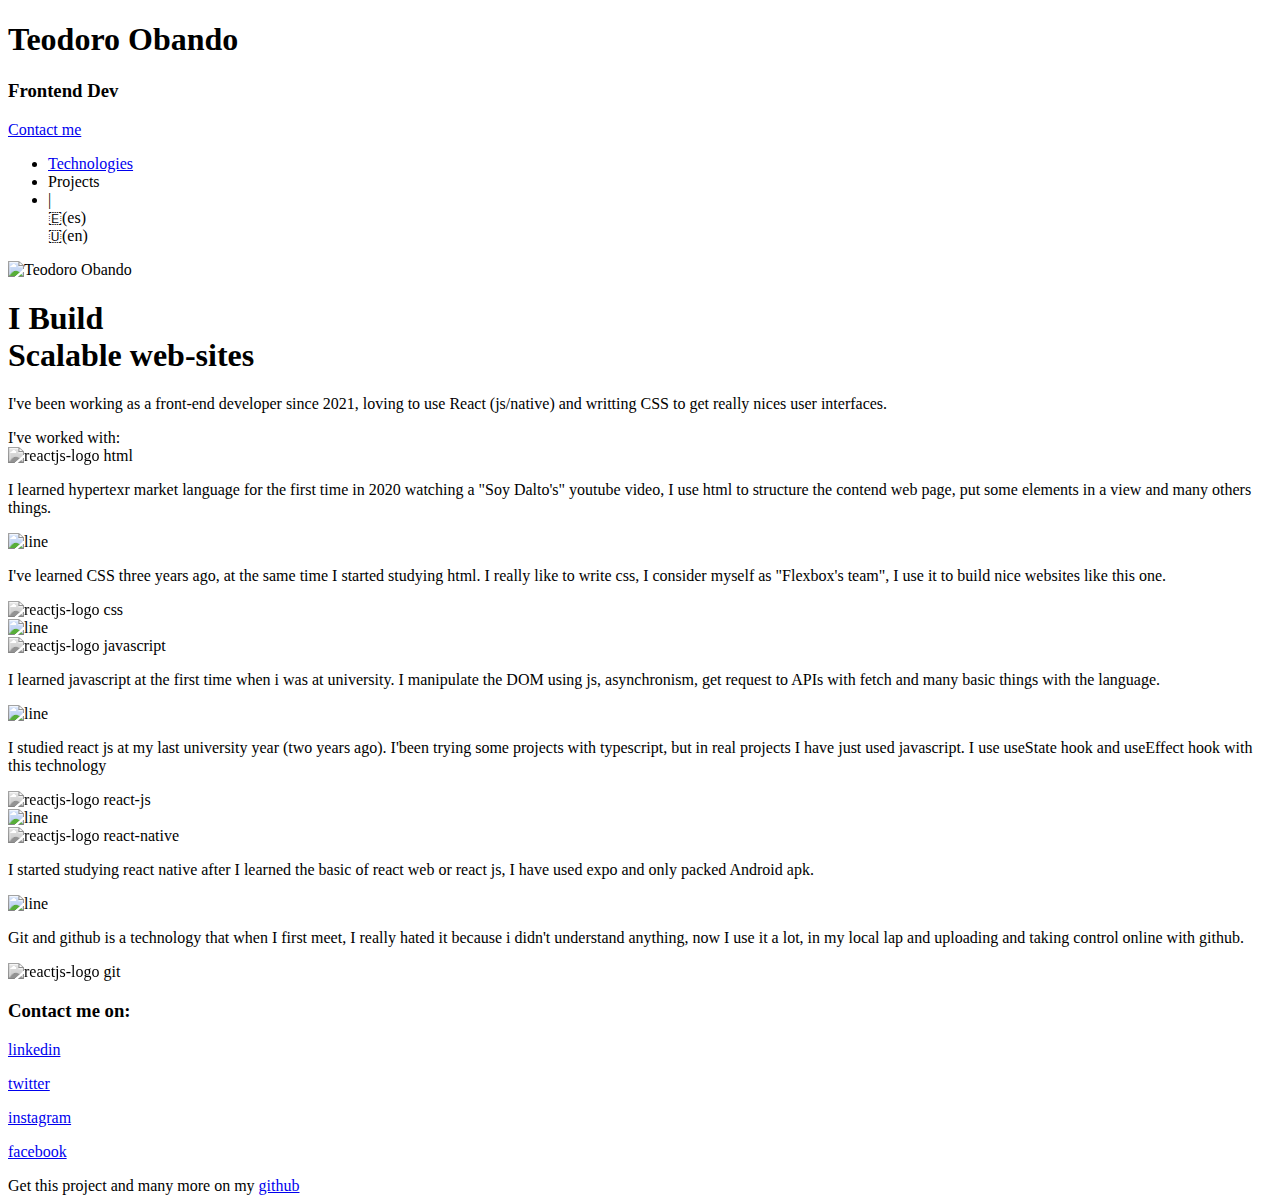
==== index.html @ 7aae681f "[FIX] writting error on footer and image png" ====
<!DOCTYPE html>
<html lang="en">
<head>
    <link rel="icon" href="./images/teo.ico">
    <meta charset="UTF-8">
    <meta http-equiv="X-UA-Compatible" content="IE=edge">
    <meta name="viewport" content="width=device-width, initial-scale=1.0">
    <title>Teodoro Obando</title>
    <link rel="stylesheet" href="/me/styles/index.css">
    <script src="./js/index.js"></script>
    <script src="./js/scroll.js"></script>
    <script src="https://unpkg.com/@lottiefiles/lottie-player@latest/dist/lottie-player.js"></script>
</head>
<body>
    <header>
        <div>
            <h1>Teodoro Obando</h1>
            <h3>Frontend Dev</h3>
        </div>
        <div>
            <a href="#footer">Contact me</a>
        </div>
    </header>
    <nav>
        <ul>
            <li><a href="#tecSection">Technologies</a></li>
            <li><a onclick="message('view')">Projects</a></li>
            <li>|</li>
            <div onclick="message('feature')" class="effect">🇪(es)</div>
            <div onclick="message('feature')" class="effect">🇺(en)</div>
        </ul>
    </nav>

    <section class="mainSection">
        <img src="./images/me.png" alt="Teodoro Obando" class="default">
        <article class="default">
            <h1><strong>I Build</strong><br>Scalable <strong>web-sites</strong></h1>
            <p>
                I've been working as a front-end developer since 2021, 
                loving to use React (js/native) and writting CSS to get 
                really nices user interfaces.
            </p>
        </article>
        <a href="#tecSection" class="scrollIcon">
            <lottie-player 
                src="https://assets1.lottiefiles.com/packages/lf20_o87tttfh.json"  
                background="transparent"  speed="0.5"  style="width: 90px; height: 70px;"  
                loop autoplay
            ></lottie-player>
        </a>
    </section>
    <section class="tecSection" id="tecSection">
        <span>I've worked with:</span>

        <div class="leftWrapper html reveal">
            <div>
                <img 
                    src="https://cdn.worldvectorlogo.com/logos/html-1.svg" 
                    alt="reactjs-logo" width="106px" style="filter: grayscale(100%);"
                >
                <span>html</span>
            </div>
            <p>
               I learned hypertexr market language for the first time in 2020 watching a "Soy Dalto's" 
               youtube video, I use html to structure the contend web page, put some elements in a view and many others things.
            </p>
        </div>

        <img src="./images/line.png" alt="line" width="34px" class="rightLine">

        <div class="rightWrapper css reveal">
            <p>
                I've learned CSS three years ago, at the same time I started studying html. I really like to write css,
                I consider myself as "Flexbox's team", I use it to build nice websites like this one.
            </p>
            <div>
                <img 
                    src="https://cdn4.iconfinder.com/data/icons/social-media-logos-6/512/121-css3-512.png" 
                    alt="reactjs-logo" width="120px" style="filter: grayscale(100%);"
                >
                <span>css</span>
            </div>
        </div>

        <img src="./images/line.png" alt="line" width="34px">

        <div class="leftWrapper js reveal">
            <div>
                <img 
                    src="https://upload.wikimedia.org/wikipedia/commons/thumb/6/6a/JavaScript-logo.png/800px-JavaScript-logo.png" 
                    alt="reactjs-logo" width="120px" style="filter: grayscale(100%);"
                >
                <span>javascript</span>
            </div>
            <p>
                I learned javascript at the first time when i was at university. I manipulate the DOM using js, asynchronism, 
                get request to APIs with fetch and many basic things with the language.
            </p>
        </div>

        <img src="./images/line.png" alt="line" width="34px" class="rightLine">

        <div class="rightWrapper rjs reveal">
            <p>
                I studied react js at my last university year (two years ago). I'been trying some projects with typescript, 
                but in real projects I have just used javascript. I use useState hook and useEffect hook with this technology
            </p>
            <div>
                <img 
                    src="https://upload.wikimedia.org/wikipedia/commons/thumb/a/a7/React-icon.svg/1200px-React-icon.svg.png" 
                    alt="reactjs-logo" width="120px" style="filter: grayscale(100%);"
                >
                <span>react-js</span>
            </div>
        </div>

        <img src="./images/line.png" alt="line" width="34px">

        <div class="leftWrapper rnt reveal">
            <div>
                <img 
                    src="https://upload.wikimedia.org/wikipedia/commons/thumb/a/a7/React-icon.svg/1200px-React-icon.svg.png" 
                    alt="reactjs-logo" width="120px" style="filter: grayscale(100%);"
                >
                <span>react-native</span>
            </div>
            <p>
                I started studying react native after I learned the basic of react web or react js, I have used expo and only 
                packed Android apk. 
            </p>
        </div>

        <img src="./images/line.png" alt="line" width="34px" class="rightLine">

        <div class="rightWrapper git reveal">
            <p>
                Git and github is a technology that when I first meet, I really hated it because i didn't understand anything,
                now I use it a lot, in my local lap and uploading and taking control online with github.
            </p>
            <div>
                <img 
                    src="https://git-scm.com/images/logos/downloads/Git-Icon-White.png" 
                    alt="reactjs-logo" width="120px" style="filter: grayscale(100%);"
                >
                <span>git</span>
            </div>
        </div>

    </section>
    <!--
        <lottie-player 
            src="https://assets6.lottiefiles.com/packages/lf20_8efd9doz.json" background="transparent"  
            speed="1" style="width: 300px; height: 300px;" loop autoplay
        >
        </lottie-player>
    -->
    <footer id="footer">
        <h3>Contact me on:</h3>
            <div class="social-networks-container">
                <a href="https://www.linkedin.com/in/teodoroalvarezobando" target="_blank">
                    <lottie-player 
                        src="https://lottie.host/93df9b1c-dd27-4bdf-8cf5-648e834508a4/yTwig0OqDN.json" 
                        background="transparent" speed="1" style="width: 80px; height: 80px;" loop autoplay
                    ></lottie-player>
                    <p>linkedin</p>
                </a>
                <a href="https://twitter.com/te096" target="_blank">
                    <lottie-player 
                        src="https://lottie.host/f6dd78a8-14ef-45ce-8c1a-f5ea6e421f1c/C4WUv2QvuE.json" 
                        background="transparent" speed="1" style="width: 80px; height: 80px;" loop autoplay
                    ></lottie-player>
                    <p>twitter</p>
                </a>
                <a href="https://www.instagram.com/teo009__/" target="_blank">
                    <lottie-player 
                        src="https://lottie.host/34bb9e4e-294e-4143-9e09-c0529c4bde93/OuvjYXpfXa.json" 
                        background="transparent" speed="1" style="width: 80px; height: 80px;" loop autoplay
                    ></lottie-player>
                    <p>instagram</p>
                </a>
                <a href="https://www.facebook.com/teodoroantonio.alvarezobando/" target="_blank">
                    <lottie-player 
                        src="https://lottie.host/2098eaf7-9e85-401b-a7b2-c43f4ac99e74/IGsNXHG3uh.json" 
                        background="transparent" speed="1" style="width: 80px; height: 80px;" loop autoplay
                    ></lottie-player>
                    <p>facebook</p>
                </a>
            </div>
            <div class="git-container">
                <span>Get this project and many more on my</span>
                <a href="https://github.com/teo009" target="_blank">github</a>
            </div>
    </footer>
</body>
</html>
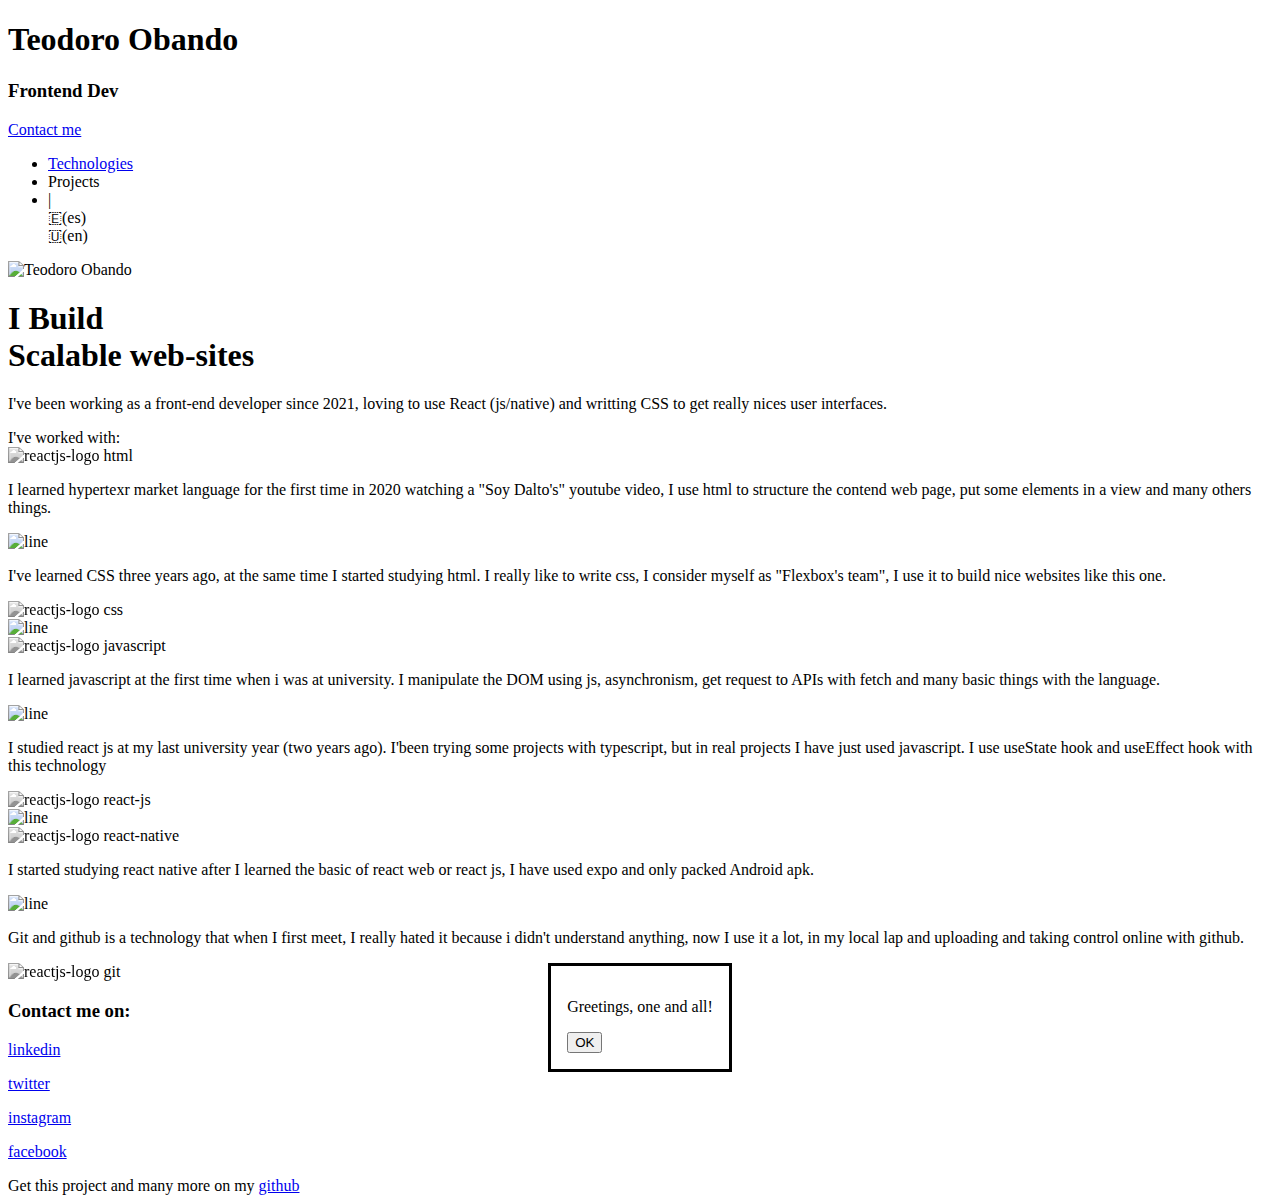
==== commit 006c01b8: "Merge pull request #24 from teo009/development" ====
--- a/index.html
+++ b/index.html
@@ -137,6 +137,14 @@
                 Git and github is a technology that when I first meet, I really hated it because i didn't understand anything,
                 now I use it a lot, in my local lap and uploading and taking control online with github.
             </p>
+
+            <dialog open>
+                <p>Greetings, one and all!</p>
+                <form method="dialog">
+                  <button>OK</button>
+                </form>
+              </dialog>
+              
             <div>
                 <img 
                     src="https://git-scm.com/images/logos/downloads/Git-Icon-White.png" 
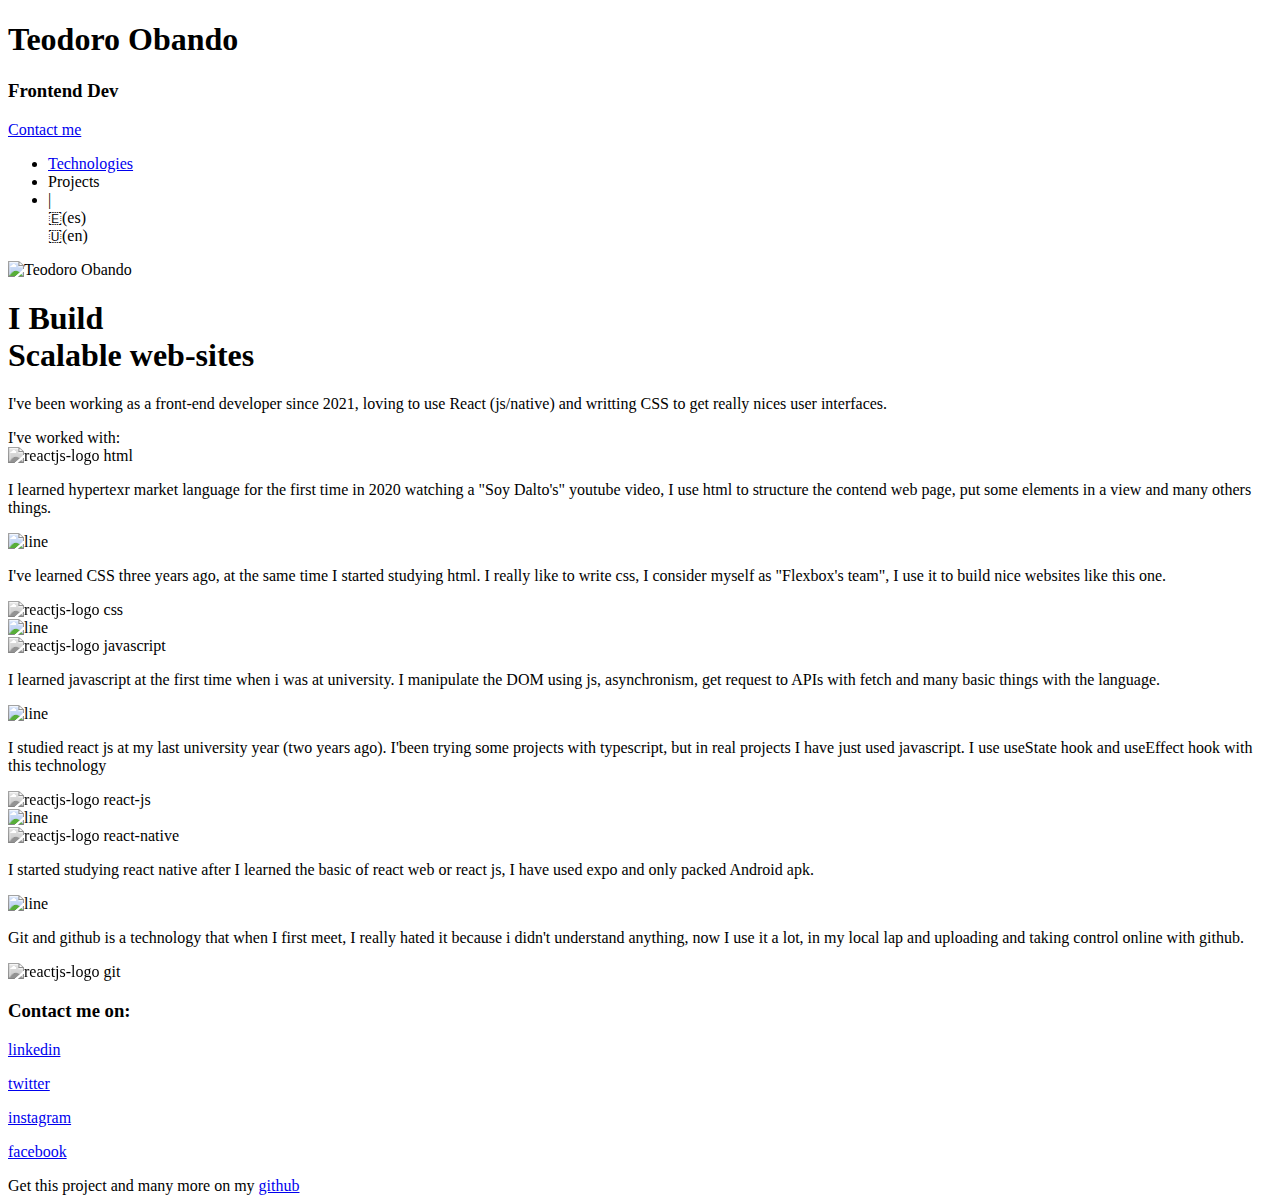
==== commit 407e4d9e: "Merge pull request #25 from teo009/development" ====
--- a/index.html
+++ b/index.html
@@ -137,14 +137,6 @@
                 Git and github is a technology that when I first meet, I really hated it because i didn't understand anything,
                 now I use it a lot, in my local lap and uploading and taking control online with github.
             </p>
-
-            <dialog open>
-                <p>Greetings, one and all!</p>
-                <form method="dialog">
-                  <button>OK</button>
-                </form>
-              </dialog>
-              
             <div>
                 <img 
                     src="https://git-scm.com/images/logos/downloads/Git-Icon-White.png" 
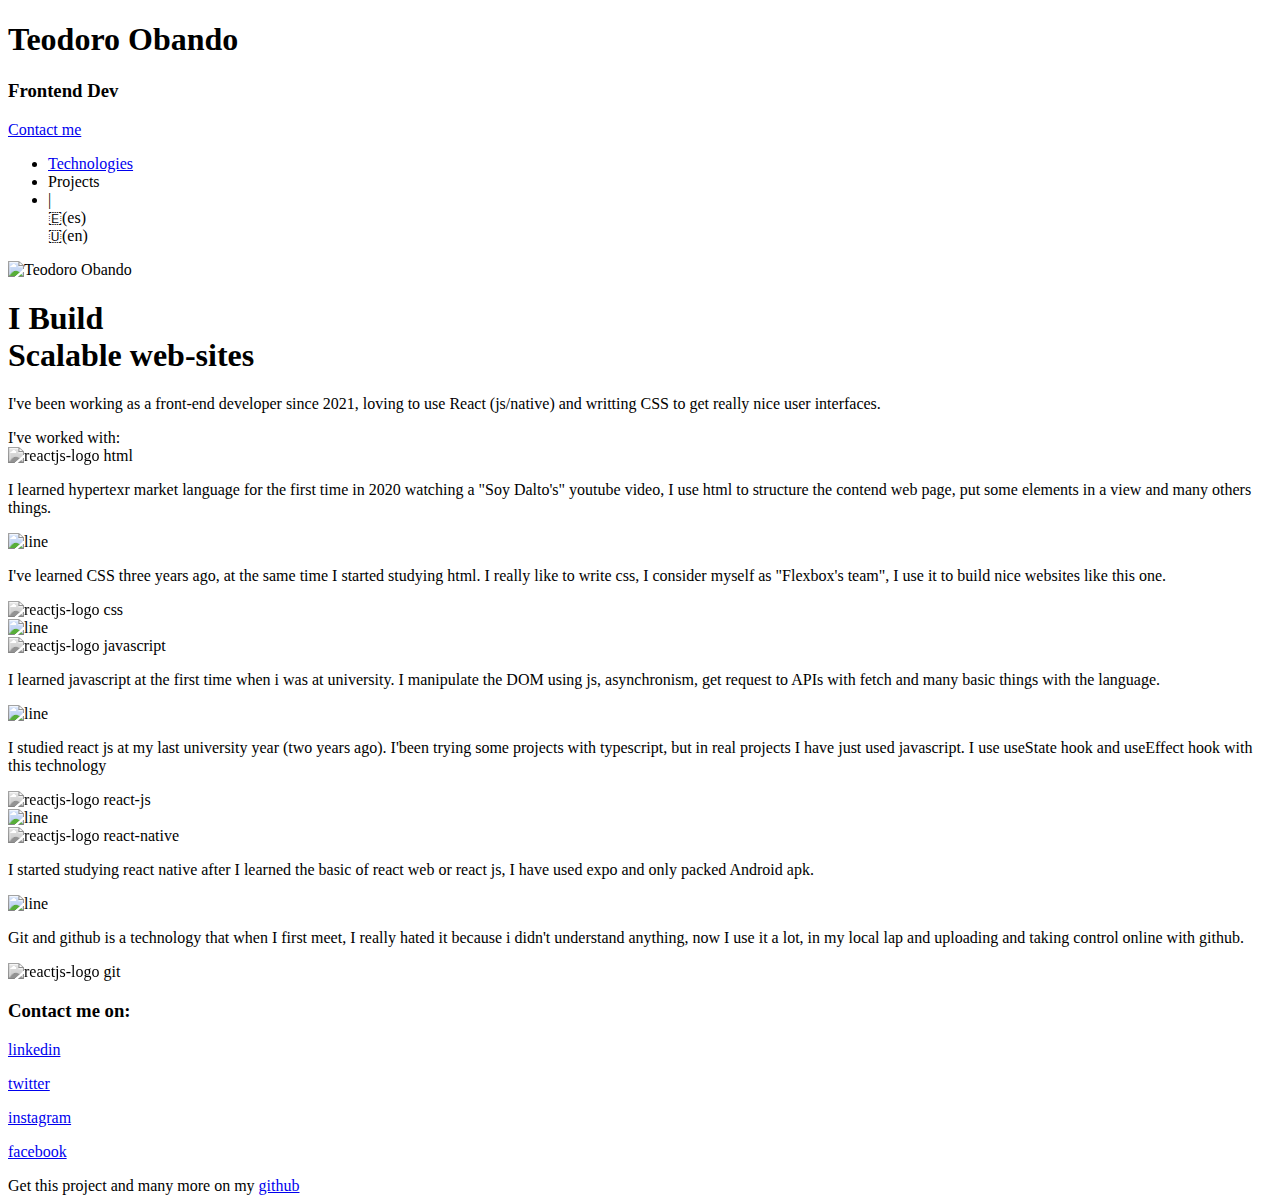
==== commit b44c7b5f: "[FIX] bad word" ====
--- a/index.html
+++ b/index.html
@@ -38,7 +38,7 @@
             <p>
                 I've been working as a front-end developer since 2021, 
                 loving to use React (js/native) and writting CSS to get 
-                really nices user interfaces.
+                really nice user interfaces.
             </p>
         </article>
         <a href="#tecSection" class="scrollIcon">
@@ -147,13 +147,6 @@
         </div>
 
     </section>
-    <!--
-        <lottie-player 
-            src="https://assets6.lottiefiles.com/packages/lf20_8efd9doz.json" background="transparent"  
-            speed="1" style="width: 300px; height: 300px;" loop autoplay
-        >
-        </lottie-player>
-    -->
     <footer id="footer">
         <h3>Contact me on:</h3>
             <div class="social-networks-container">
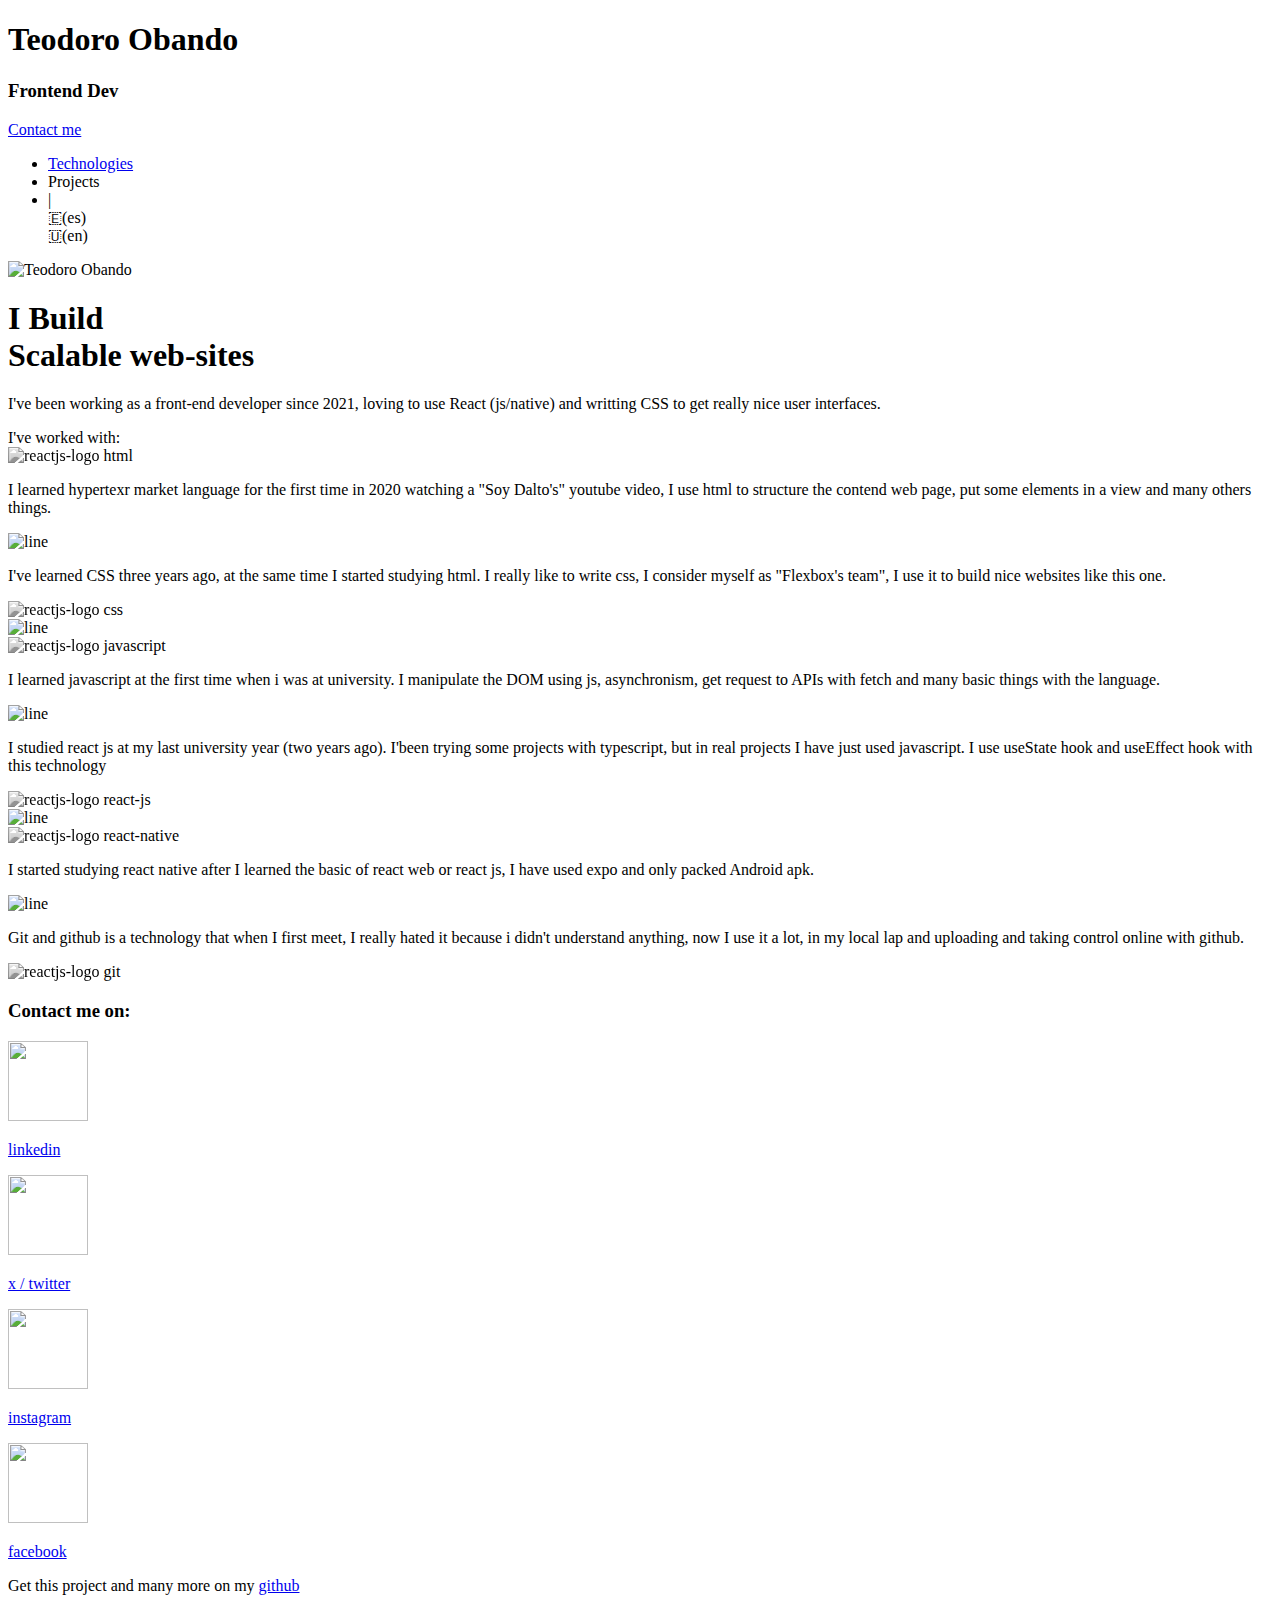
==== commit a864c493: "[EDIT] from change twitter logo and name to x" ====
--- a/index.html
+++ b/index.html
@@ -61,8 +61,8 @@
                 <span>html</span>
             </div>
             <p>
-               I learned hypertexr market language for the first time in 2020 watching a "Soy Dalto's" 
-               youtube video, I use html to structure the contend web page, put some elements in a view and many others things.
+                I learned hypertexr market language for the first time in 2020 watching a "Soy Dalto's" 
+                youtube video, I use html to structure the contend web page, put some elements in a view and many others things.
             </p>
         </div>
 
@@ -151,31 +151,31 @@
         <h3>Contact me on:</h3>
             <div class="social-networks-container">
                 <a href="https://www.linkedin.com/in/teodoroalvarezobando" target="_blank">
-                    <lottie-player 
-                        src="https://lottie.host/93df9b1c-dd27-4bdf-8cf5-648e834508a4/yTwig0OqDN.json" 
-                        background="transparent" speed="1" style="width: 80px; height: 80px;" loop autoplay
-                    ></lottie-player>
+                    <img
+                        src="https://cdn1.iconfinder.com/data/icons/logotypes/32/circle-linkedin-512.png"
+                        style="width: 80px; height: 80px;"
+                    ></img>
                     <p>linkedin</p>
                 </a>
-                <a href="https://twitter.com/te096" target="_blank">
-                    <lottie-player 
-                        src="https://lottie.host/f6dd78a8-14ef-45ce-8c1a-f5ea6e421f1c/C4WUv2QvuE.json" 
-                        background="transparent" speed="1" style="width: 80px; height: 80px;" loop autoplay
-                    ></lottie-player>
-                    <p>twitter</p>
+                <a href="https://x.com/te096" target="_blank">
+                    <img
+                        src="https://seeklogo.com/images/T/twitter-x-logo-0339F999CF-seeklogo.com.png?v=638264860180000000" 
+                        style="width: 80px; height: 80px;"
+                    ></img>
+                    <p>x / twitter</p>
                 </a>
                 <a href="https://www.instagram.com/teo009__/" target="_blank">
-                    <lottie-player 
-                        src="https://lottie.host/34bb9e4e-294e-4143-9e09-c0529c4bde93/OuvjYXpfXa.json" 
-                        background="transparent" speed="1" style="width: 80px; height: 80px;" loop autoplay
-                    ></lottie-player>
+                    <img
+                        src="https://cdn.pixabay.com/photo/2021/06/15/12/14/instagram-6338392_1280.png" 
+                        style="width: 80px; height: 80px;"
+                    ></img>
                     <p>instagram</p>
                 </a>
                 <a href="https://www.facebook.com/teodoroantonio.alvarezobando/" target="_blank">
-                    <lottie-player 
-                        src="https://lottie.host/2098eaf7-9e85-401b-a7b2-c43f4ac99e74/IGsNXHG3uh.json" 
-                        background="transparent" speed="1" style="width: 80px; height: 80px;" loop autoplay
-                    ></lottie-player>
+                    <img
+                        src="https://upload.wikimedia.org/wikipedia/commons/thumb/5/51/Facebook_f_logo_%282019%29.svg/2048px-Facebook_f_logo_%282019%29.svg.png" 
+                        style="width: 80px; height: 80px;"
+                    ></img>
                     <p>facebook</p>
                 </a>
             </div>
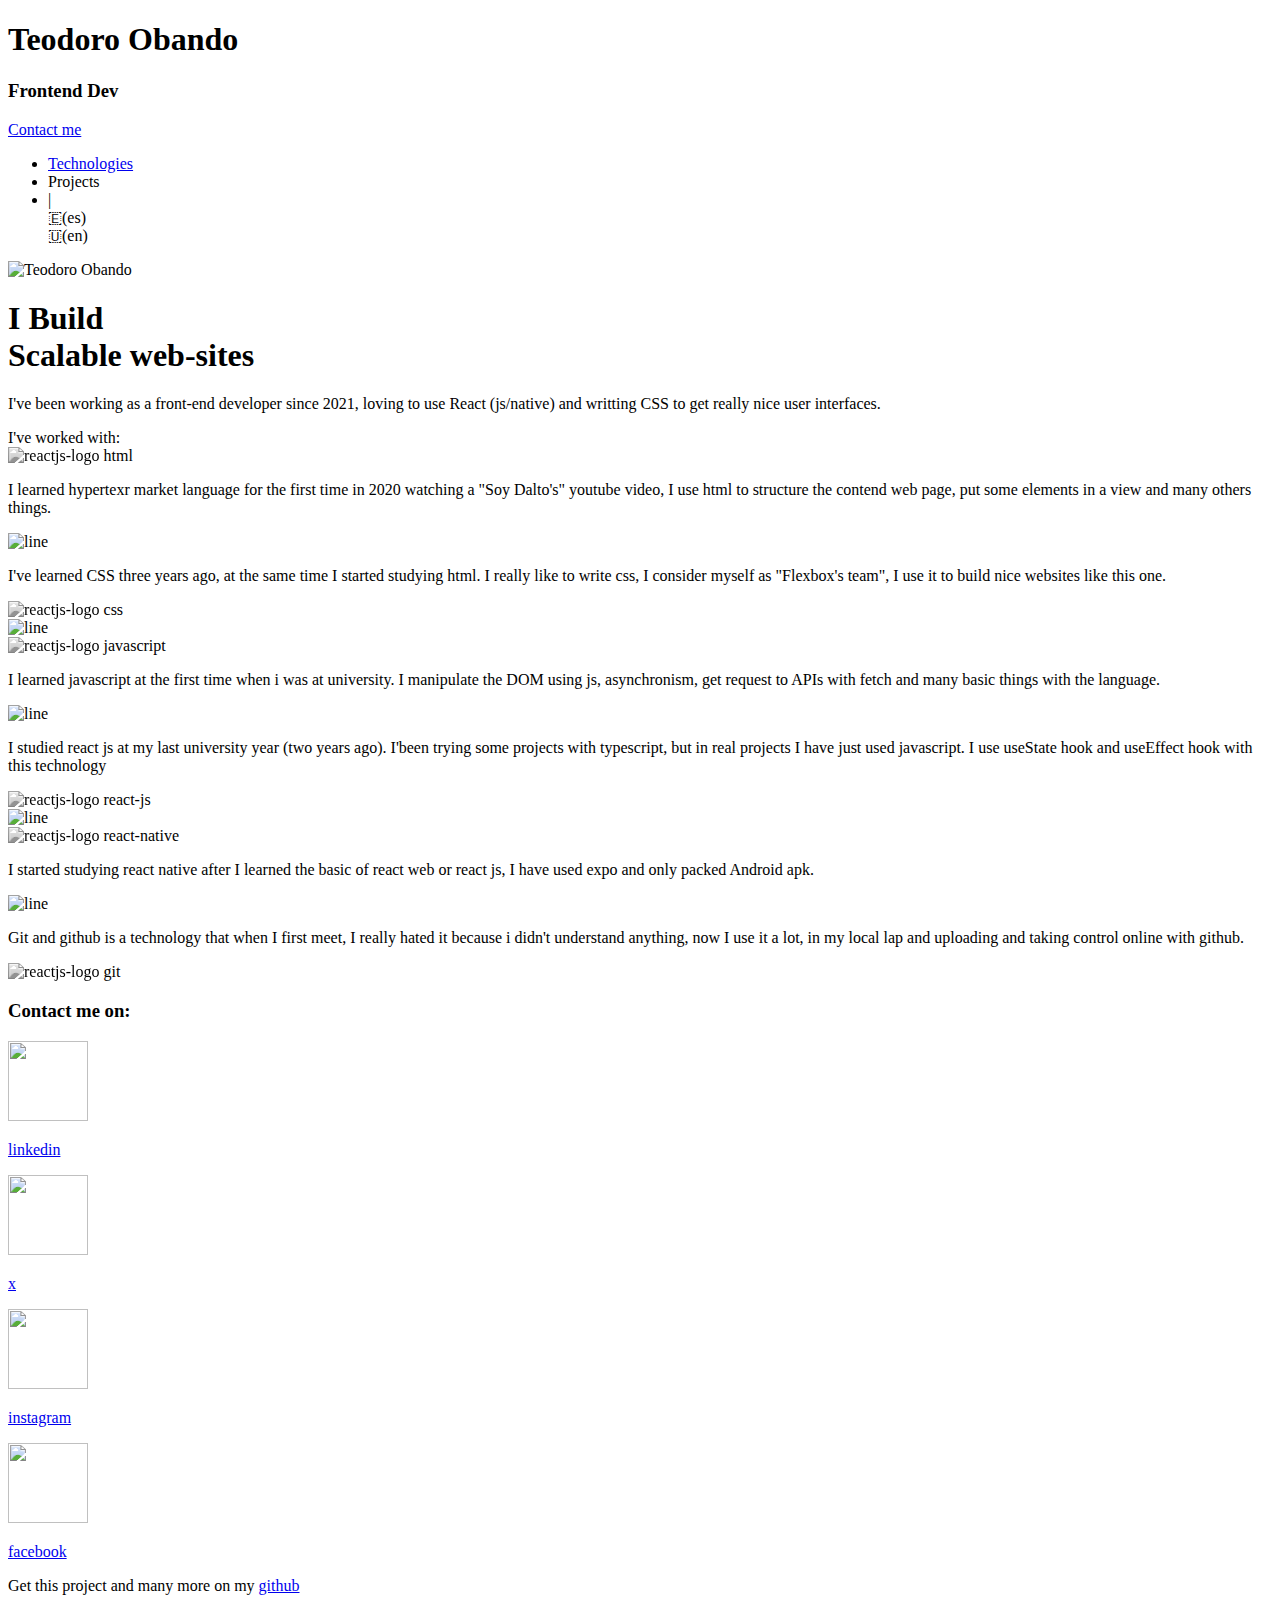
==== commit 4616df58: "[EDIT] from x/twitter to just x" ====
--- a/index.html
+++ b/index.html
@@ -162,7 +162,7 @@
                         src="https://seeklogo.com/images/T/twitter-x-logo-0339F999CF-seeklogo.com.png?v=638264860180000000" 
                         style="width: 80px; height: 80px;"
                     ></img>
-                    <p>x / twitter</p>
+                    <p>x</p>
                 </a>
                 <a href="https://www.instagram.com/teo009__/" target="_blank">
                     <img
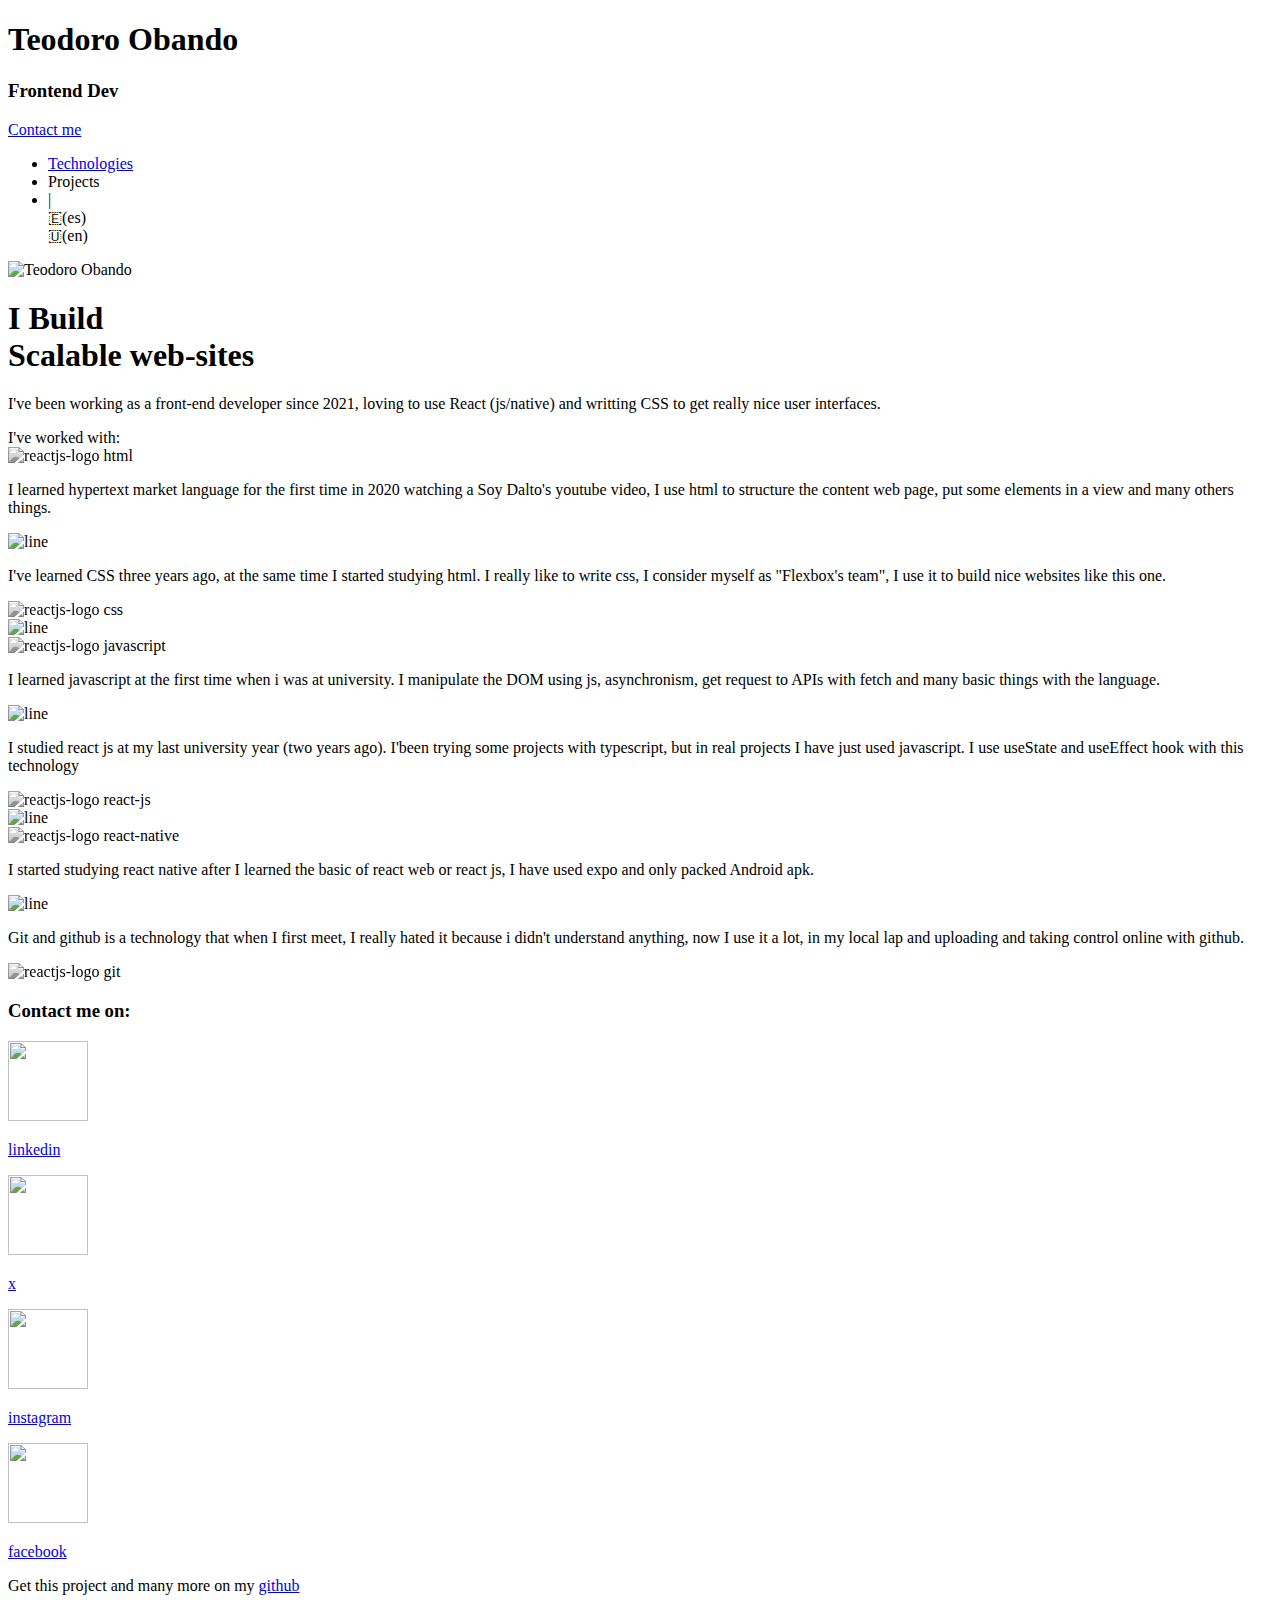
==== commit d7acc48a: "Merge pull request #30 from teo009/development" ====
--- a/index.html
+++ b/index.html
@@ -61,8 +61,8 @@
                 <span>html</span>
             </div>
             <p>
-                I learned hypertexr market language for the first time in 2020 watching a "Soy Dalto's" 
-                youtube video, I use html to structure the contend web page, put some elements in a view and many others things.
+                I learned hypertext market language for the first time in 2020 watching a Soy Dalto's 
+                youtube video, I use html to structure the content web page, put some elements in a view and many others things.
             </p>
         </div>
 
@@ -103,7 +103,7 @@
         <div class="rightWrapper rjs reveal">
             <p>
                 I studied react js at my last university year (two years ago). I'been trying some projects with typescript, 
-                but in real projects I have just used javascript. I use useState hook and useEffect hook with this technology
+                but in real projects I have just used javascript. I use useState and useEffect hook with this technology
             </p>
             <div>
                 <img 
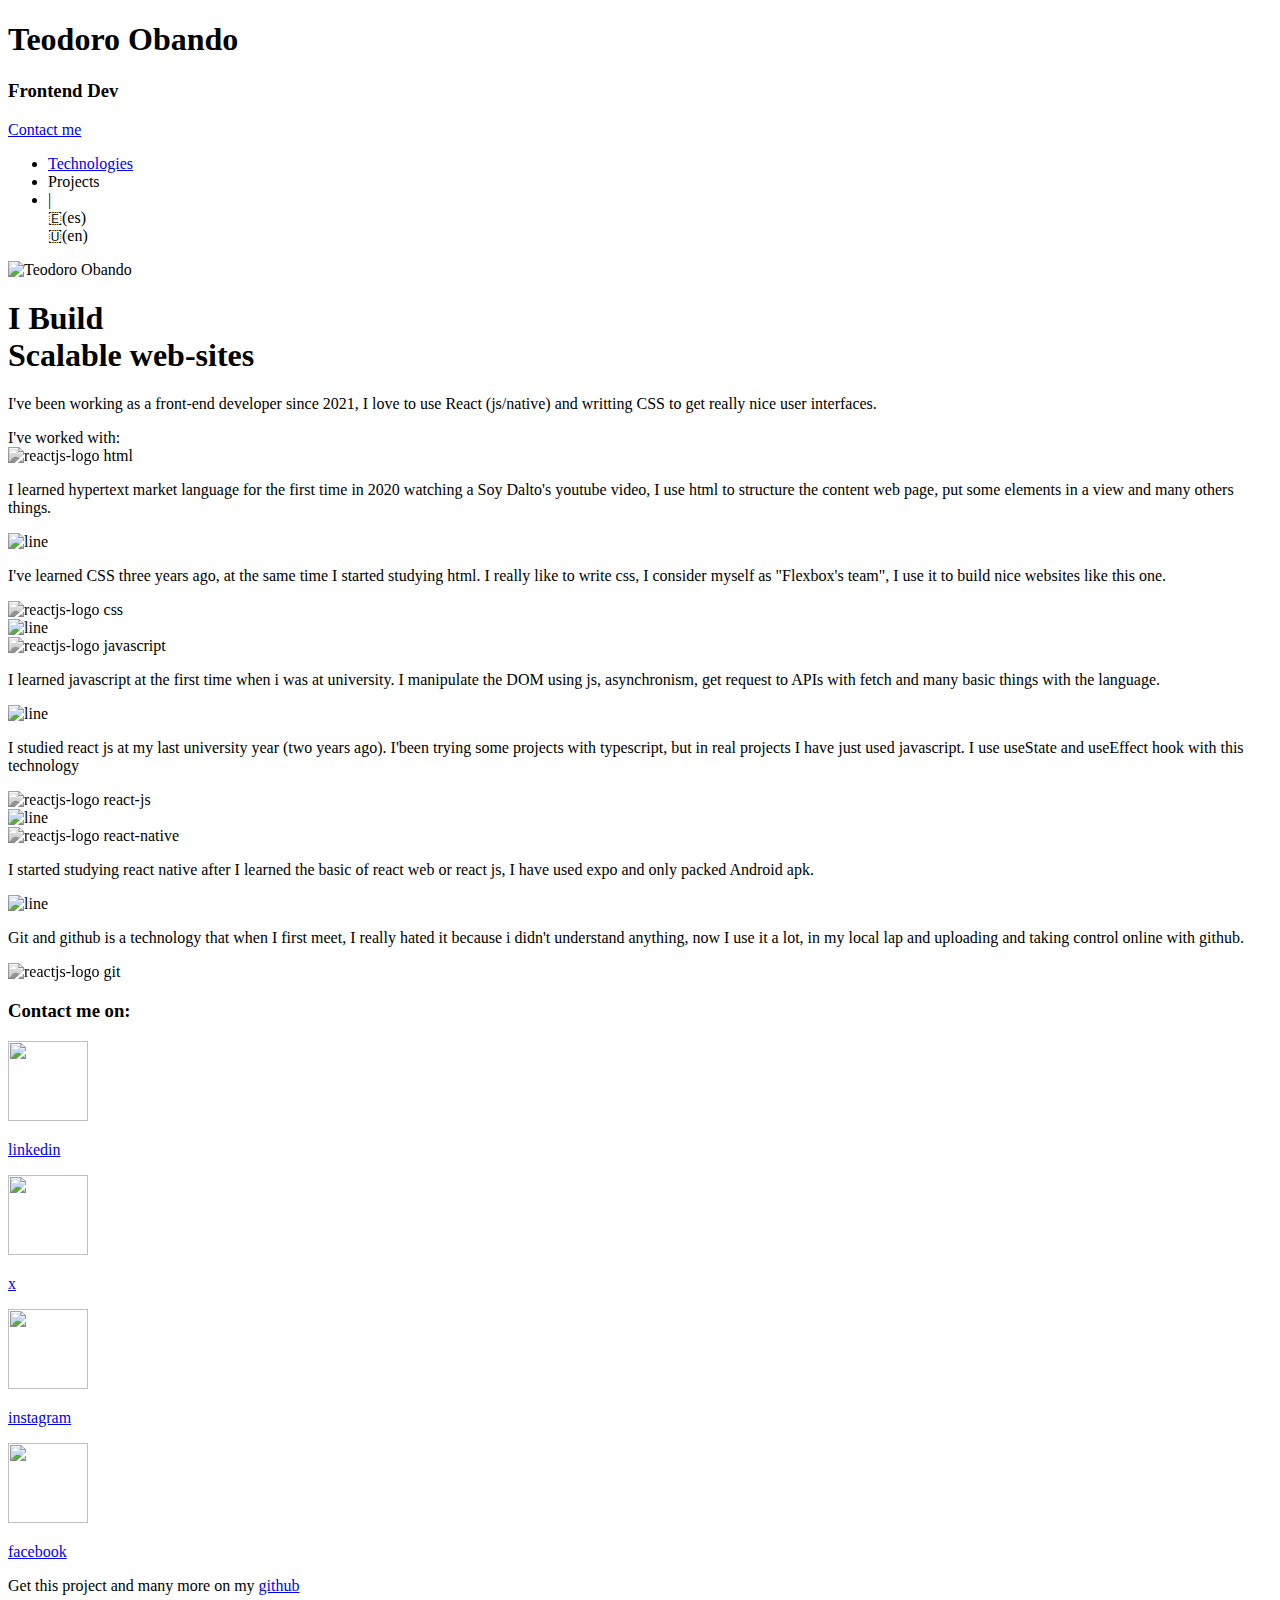
==== commit f9641b11: "[EDIT] paragraph presentation" ====
--- a/index.html
+++ b/index.html
@@ -37,7 +37,7 @@
             <h1><strong>I Build</strong><br>Scalable <strong>web-sites</strong></h1>
             <p>
                 I've been working as a front-end developer since 2021, 
-                loving to use React (js/native) and writting CSS to get 
+                I love to use React (js/native) and writting CSS to get 
                 really nice user interfaces.
             </p>
         </article>
